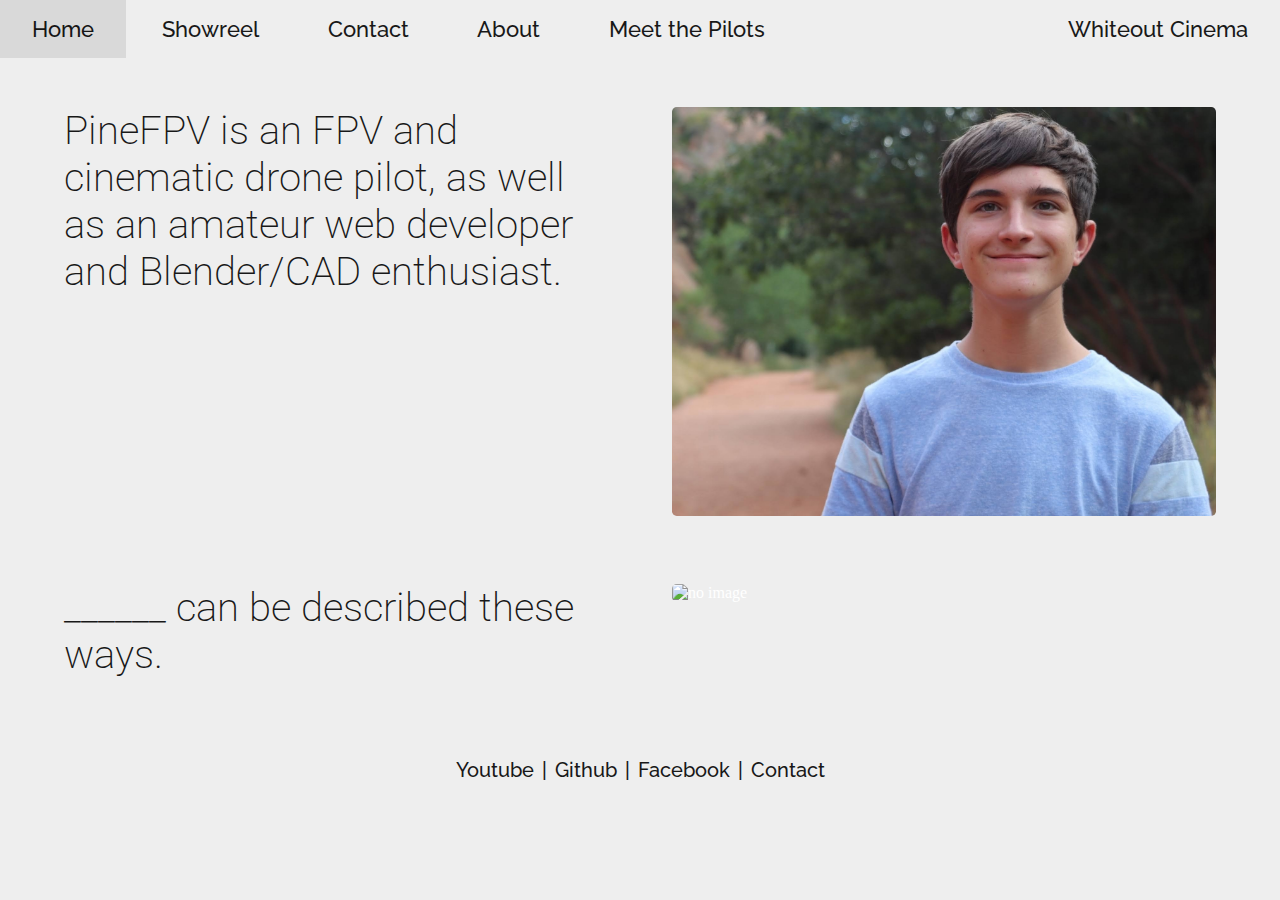
==== pilots.html @ be491c33 "File Adding" ====
<!DOCTYPE html>

<html>
    <head>
        <meta charset="utf-8">
        <meta http-equiv="X-UA-Compatible" content="IE=edge">
        <title>| Whiteout Cinema</title>
        <link rel="shortcut icon" type="image/x-icon" href="Images\favicon\android-chrome-192x192.png">
        <meta name="description" content="">
        <meta name="viewport" content="width=device-width, initial-scale=1">
        <link rel="stylesheet" href="\CSS\style.css">
    </head>

    <body>
        <header>
            <div id="navbar" name="top">
                <a class="navbutton"href="index.html">Home</a>
                <a class="navbutton" href="showreel.html">Showreel</a>
                <a class="navbutton" href="contact.html">Contact</a>
                <a class="navbutton" href="about.html">About</a>
                <a class="navbutton" id="pilots" onclick='window.scrollTo({top: 0, behavior: "smooth"})'>Meet the Pilots</a>
                <a class="navbutton" id="whiteoutcinema" onclick='window.scrollTo({top: 0, behavior: "smooth"})'>Whiteout Cinema</a>
            </div>
            <h2 style="margin: 0px; padding: .5rem;">congrats you found scuffed web development. https://youtu.be/dQw4w9WgXcQ</h2>
        </header>

        <div class="container">
            <div class="row">
                <div class="cell" id="mobile">
                    <img src="Images/pinefpv.jpg">
                </div>
                <div class="cell">
                    <h3>PineFPV is an FPV and cinematic drone pilot, as well as an amateur web developer and Blender/CAD enthusiast.</h3>
                </div>

                <div class="cell" id="desk">
                    <img src="Images/pinefpv.jpg">
                </div>
            </div>

            <div class="row">
                <div class="cell" id="mobile">
                    <img src="Images/some1.jpg">
                </div>

                <div class="cell">
                    <h3>______ can be described these ways.</h3>
                </div>

                <div class="cell" id="desk">
                    <img alt="no image" src="Images/some1.jpg">
                </div>
            </div>
        </div>

        <footer>
            <a id="bottomnav" href="https://www.youtube.com/channel/UC9SaAEGqPCaKoIj1M7LA8pg" target="_blank">Youtube</a><p id="bottomnav"> | </p><a id="bottomnav" href="https://github.com/WhiteoutFPV" target="_blank">Github</a><p id="bottomnav"> | </p><a id="bottomnav" href="https://www.facebook.com/Whiteout-Cinema-111323044901872" target="_blank">Facebook</a><p id="bottomnav"> | </p><a id="bottomnav" href="contact.html">Contact</a>
        </footer>
        
        <script src="index.js" async defer></script>

        <style>
            .container {
                width: 100%;
                padding: 2rem;
                display: block;
                box-sizing: border-box;
            }

            .row {
                display: table-row;
                width: 100%;
                padding: 1rem;
            }

            .cell {
                display: inline-block;
                width:50%;
                box-sizing: border-box;
                vertical-align: top;
                padding: 2rem;
            }

            @media screen and (max-width: 455px){
                h1 {
                    font-weight: 400;
                }

                h2 {
                    font-size: 100%;
                    padding: 1rem;
                }

                h3 {
                    font-size: 150%;
                }
    
                .navbutton {
                    width: 24%;
                    box-sizing: border-box;
                    margin: 0px;
                    text-align: center;
                    padding: 1rem;
                }
    
                .container {
                    align-items: center;
                    align-content: center;
                    display: block;
                    padding: 2rem 2rem 0rem;
                }
    
                .row {
                    display: block;
                    align-items: center;
                    align-content: center;
                    padding: 0rem 2rem;
                    box-sizing: border-box;
                }
    
                .cell {
                    align-items: center;
                    align-content: center;
                    display: block;
                    width: 100%;
                    padding: 2rem 0rem;
                }
    
                #skip {
                    padding: 2rem 4rem;
                }
            }
        </style>
    </body>
</html>
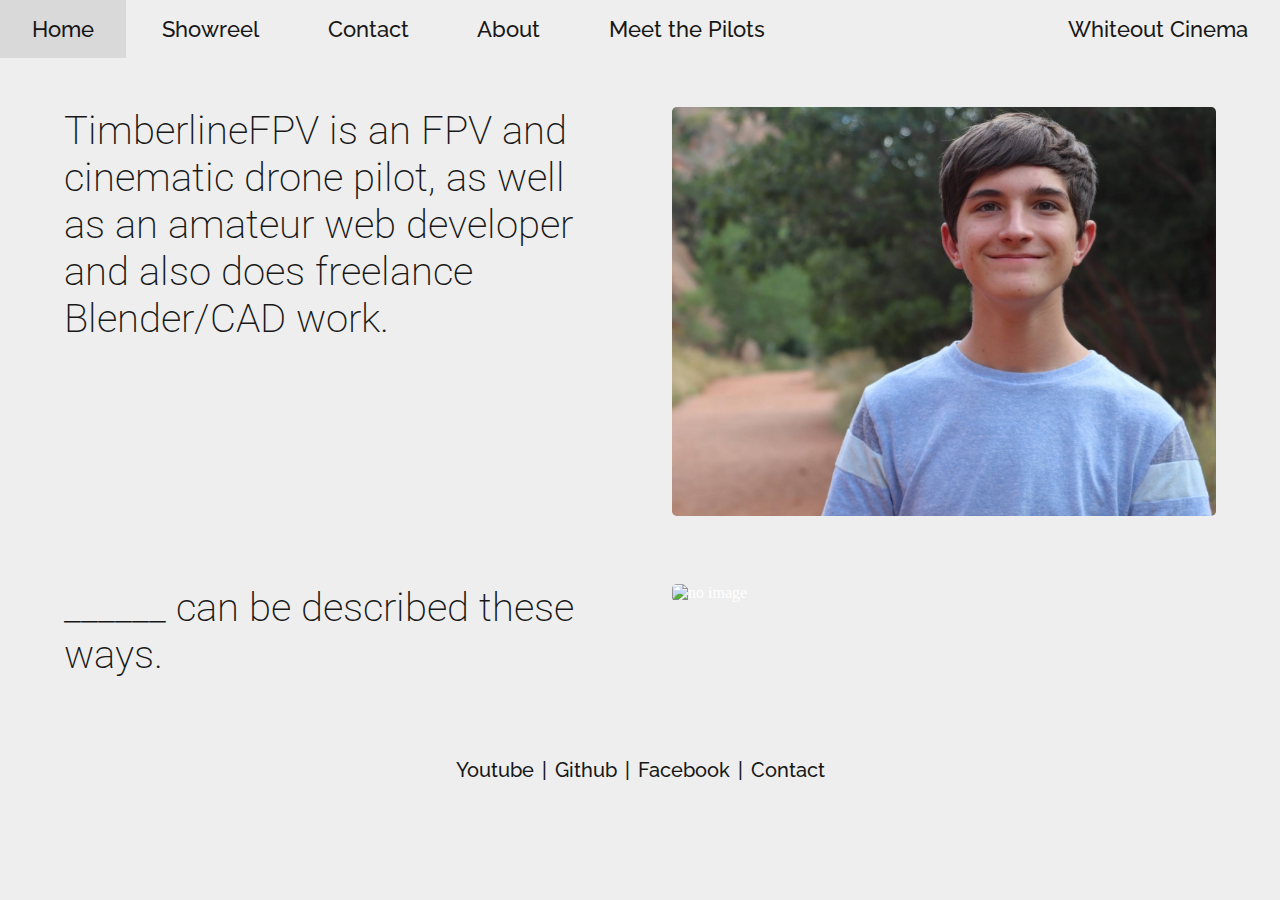
==== commit f33396f8: "Update pilots.html" ====
--- a/pilots.html
+++ b/pilots.html
@@ -30,7 +30,7 @@
                     <img src="Images/pinefpv.jpg">
                 </div>
                 <div class="cell">
-                    <h3>PineFPV is an FPV and cinematic drone pilot, as well as an amateur web developer and Blender/CAD enthusiast.</h3>
+                    <h3>TimberlineFPV is an FPV and cinematic drone pilot, as well as an amateur web developer and also does freelance Blender/CAD work.</h3>
                 </div>
 
                 <div class="cell" id="desk">
